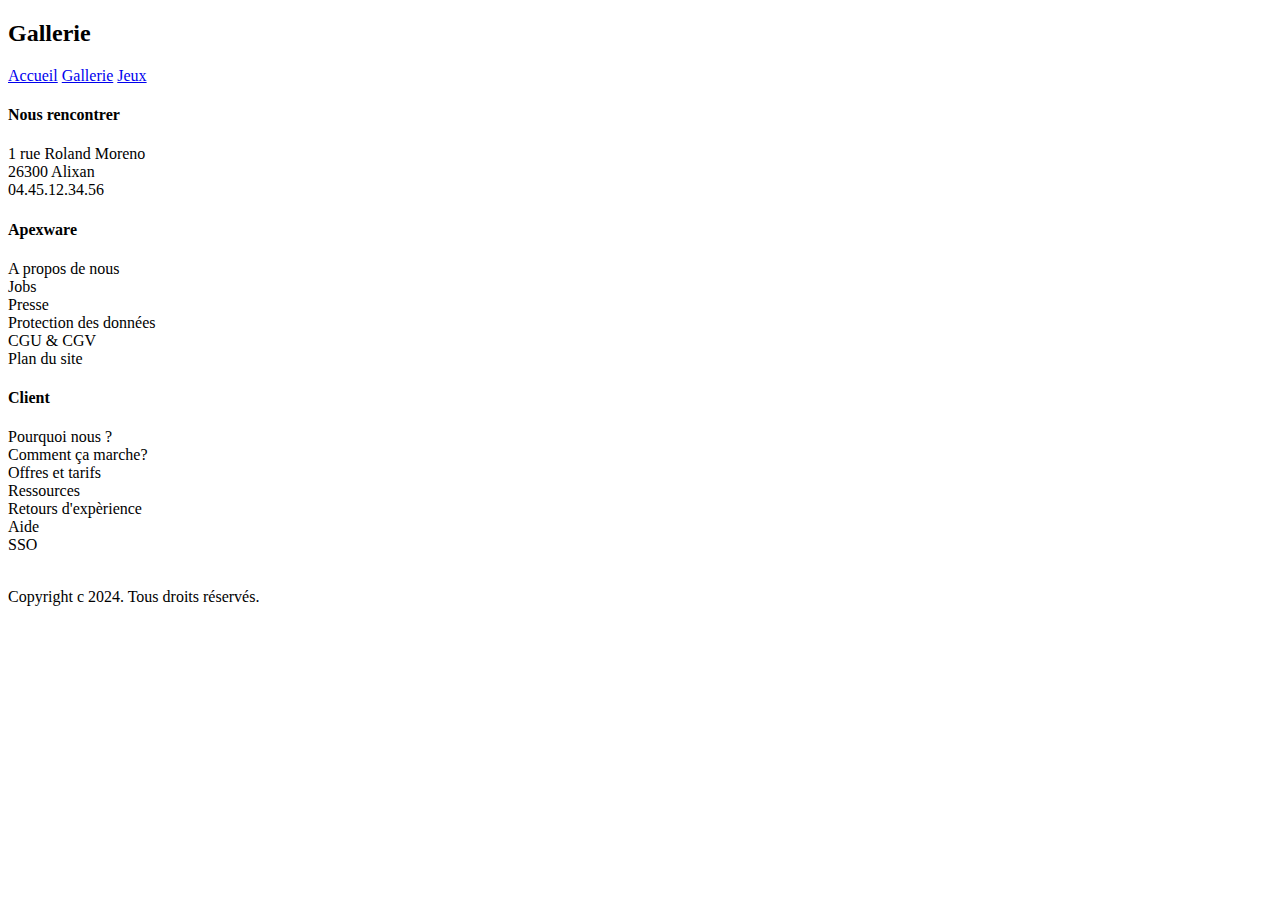
==== app/controllers/galleryController.html @ 115a43a4 "homePage/ #3 récupération api" ====
<!doctype html>
<html lang="en">
<head>
    <meta charset="UTF-8">
    <meta name="viewport"
          content="width=device-width, user-scalable=no, initial-scale=1.0, maximum-scale=1.0, minimum-scale=1.0">
    <meta http-equiv="X-UA-Compatible" content="ie=edge">
    <title>Gallerie</title>
    <link href="index.html" type="text/html">
    <link href="galleryController.html" type="text/html">
    <link href="gameController.html" type="text/html">
</head>
<body>

<header>
    <nav>
        <header><h2>Gallerie</h2></header>
        <a href="index.html">Accueil</a>
        <a href="galleryController.html">Gallerie</a>
        <a href="gameController.html">Jeux</a>
    </nav>
</header>

</body>

<footer class="pt-2">
    <div>
        <div>
            <h4>Nous rencontrer</h4>
            <p>1 rue Roland Moreno<br/>
                26300 Alixan<br/>
                04.45.12.34.56<br/>
            </p>
        </div>
        <div>
            <h4>Apexware</h4>
            <p>A propos de nous<br/>
                Jobs<br/>
                Presse<br/>
                Protection des données<br/>
                CGU & CGV<br/>
                Plan du site<br/>
            </p>
        </div>
        <div>
            <h4>Client</h4>
            <p>Pourquoi nous ?<br/>
                Comment ça marche?<br/>
                Offres et tarifs<br/>
                Ressources<br/><!--????-->
                Retours d'expèrience<br/>
                Aide<br/>
                SSO<br/>
            </p>
        </div>

    </div>
    <div>
        <br>
        <span>Copyright c 2024. Tous droits réservés.</span>
    </div>
</footer>
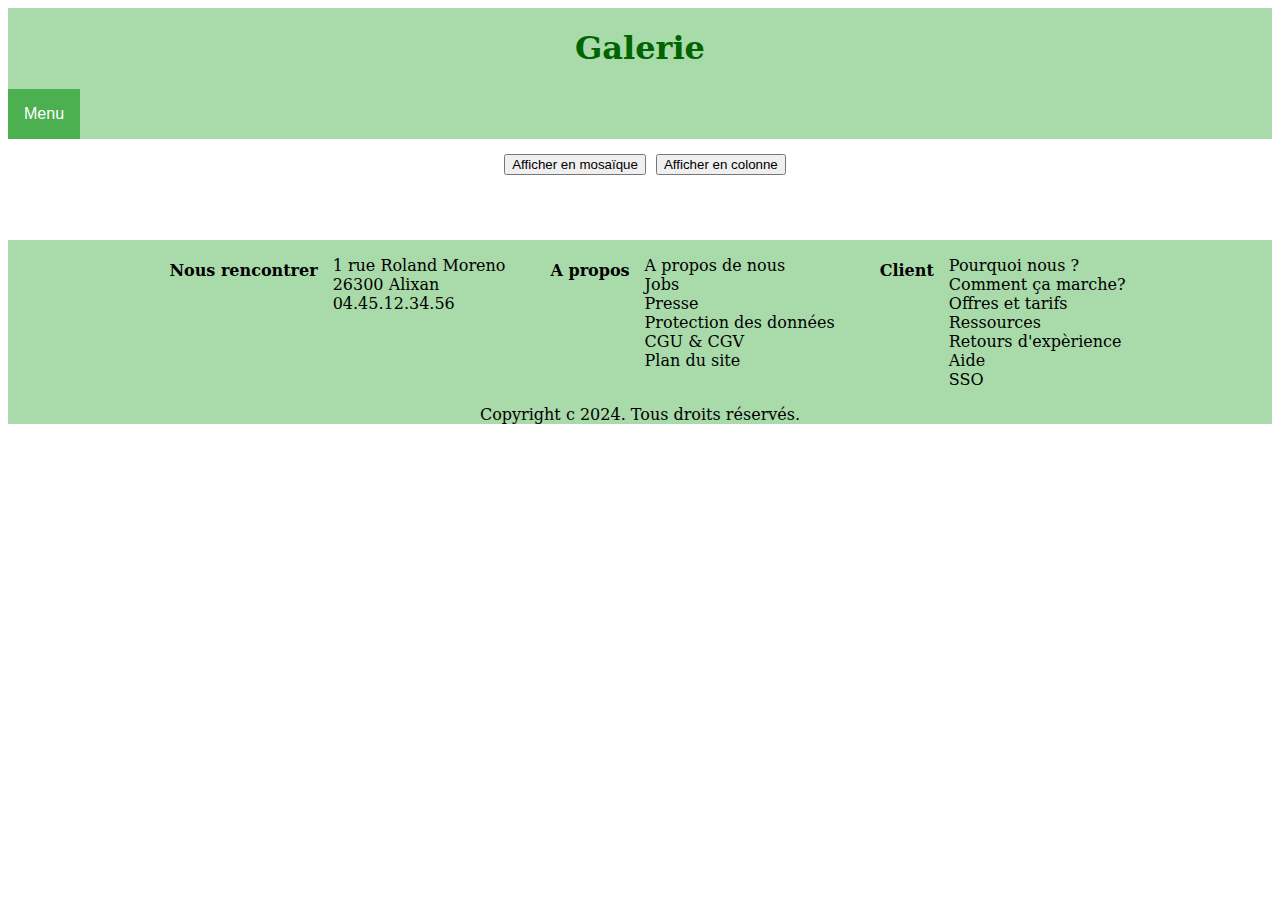
==== commit f636ecf6: "galleryPage/ #4 creation de la page galerie" ====
--- a/app/controllers/galleryController.html
+++ b/app/controllers/galleryController.html
@@ -1,39 +1,59 @@
 <!doctype html>
 <html lang="en">
 <head>
+
     <meta charset="UTF-8">
     <meta name="viewport"
           content="width=device-width, user-scalable=no, initial-scale=1.0, maximum-scale=1.0, minimum-scale=1.0">
     <meta http-equiv="X-UA-Compatible" content="ie=edge">
-    <title>Gallerie</title>
+    <title>Galerie</title>
     <link href="index.html" type="text/html">
-    <link href="galleryController.html" type="text/html">
-    <link href="gameController.html" type="text/html">
+    <link rel="stylesheet" href="/ressources/views/galleryView.css" type="text/css">
 </head>
 <body>
 
+<!--menu déroulant-->
 <header>
-    <nav>
-        <header><h2>Gallerie</h2></header>
-        <a href="index.html">Accueil</a>
-        <a href="galleryController.html">Gallerie</a>
-        <a href="gameController.html">Jeux</a>
+    <h1>Galerie</h1>
+    <nav class="dropdown">
+        <button onclick="menu()" class="dropbtn">Menu</button>
+        <div id="myDropdown" class="dropdown-content">
+            <a href="/public/index.html">Accueil</a>
+            <a href="../app/controllers/galleryController.html">Galerie</a>
+            <a href="../app/controllers/gameController.html">Jeux</a>
+        </div>
     </nav>
 </header>
 
-</body>
+<!-- affichage de la galerie d'images-->
+<section>
+    <div class="gallery-options">
+        <button onclick="toggleMosaic()" class="mosaic-mode">Afficher en mosaïque</button>
+        <button onclick="toggleColumn()" class="column-mode">Afficher en colonne</button>
+    </div>
+    <div class="gallery">
+        <div id="image-container" class="imageGallery"></div> <!--conteneur pour les images de la galerie -->
+    </div>
+
+</section>
+
+
+
+
+
+
 
 <footer class="pt-2">
-    <div>
-        <div>
+    <div class="footer">
+        <div class="adresse">
             <h4>Nous rencontrer</h4>
             <p>1 rue Roland Moreno<br/>
                 26300 Alixan<br/>
                 04.45.12.34.56<br/>
             </p>
         </div>
-        <div>
-            <h4>Apexware</h4>
+        <div class="propos">
+            <h4>A propos</h4>
             <p>A propos de nous<br/>
                 Jobs<br/>
                 Presse<br/>
@@ -42,12 +62,12 @@
                 Plan du site<br/>
             </p>
         </div>
-        <div>
+        <div class="client">
             <h4>Client</h4>
             <p>Pourquoi nous ?<br/>
                 Comment ça marche?<br/>
                 Offres et tarifs<br/>
-                Ressources<br/><!--????-->
+                Ressources<br/>
                 Retours d'expèrience<br/>
                 Aide<br/>
                 SSO<br/>
@@ -55,8 +75,13 @@
         </div>
 
     </div>
-    <div>
+    <div class="copyright">
         <br>
         <span>Copyright c 2024. Tous droits réservés.</span>
     </div>
-</footer>+</footer>
+
+<script src = "/JS/menu.js"></script>
+<script src = "/JS/gallery.js"></script>
+</body>
+</html>--- a/ressources/views/galleryView.css
+++ b/ressources/views/galleryView.css
@@ -0,0 +1,114 @@
+html {
+    font-family: "DejaVu Serif";
+}
+
+h2 {
+    text-align: center;
+    color: darkgreen;
+}
+
+header {
+    background-color: #a9daa9;
+    display: flex;
+    flex-direction: column;
+}
+
+h1 {
+    text-align: center;
+    color: darkgreen;
+}
+
+.dropbtn {
+    background-color: #4CAF50;
+    color: white;
+    padding: 16px;
+    font-size: 16px;
+    border: none;
+    cursor: pointer;
+}
+
+/* bouton dropdown au survol */
+.dropbtn:hover, .dropbtn:focus {
+    background-color: #3e8e41;
+}
+
+/* Le conteneur <div> est nécessaire pour positionner le contenu de la liste déroulante */
+.dropdown {
+    position: relative;
+    display: inline-block;
+}
+
+/* Contenu déroulant (caché par défaut) */
+.dropdown-content {
+    display: none;
+    position: absolute;
+    background-color: #f9f9f9;
+    min-width: 160px;
+    box-shadow: 0px 8px 16px 0px rgba(0,0,0,0.2);
+}
+
+/* Liens dans la liste déroulante */
+.dropdown-content a {
+    color: black;
+    padding: 12px 16px;
+    text-decoration: none;
+    display: block;
+}
+
+/* Changer la couleur des liens déroulants au survol */
+.dropdown-content a:hover {background-color: #f1f1f1}
+
+/* Afficher le menu déroulant */
+.show {display:block;}
+
+.imageGallery {
+    background-color: #d6f8d6;
+    padding-top: 5px;
+    padding-bottom: 5px;
+    display: flex;
+    flex-wrap: wrap;
+}
+
+.imageGallery img {
+    width: 330px;
+    height: 300px;
+    margin-top: 5px;
+    margin-bottom: 5px;
+}
+
+.imageGallery.mosaic-mode {
+    flex-wrap: wrap;
+}
+
+.imageGallery.column-mode {
+    flex-direction: column;
+}
+
+.gallery-options {
+    display: flex;
+    justify-content: center;
+    margin-top: 15px;
+    margin-bottom: 15px;
+}
+
+.gallery-options button {
+    margin-left: 10px;
+}
+
+footer {
+    margin-top: 40px;
+    background-color: #a9daa9;
+}
+
+h4{
+    margin-right: 15px;
+    margin-left: 15px;
+}
+
+div {
+    display: flex;
+    flex-wrap: wrap;
+    justify-content: center;
+    margin-right: 15px;
+    margin-left: 15px;
+}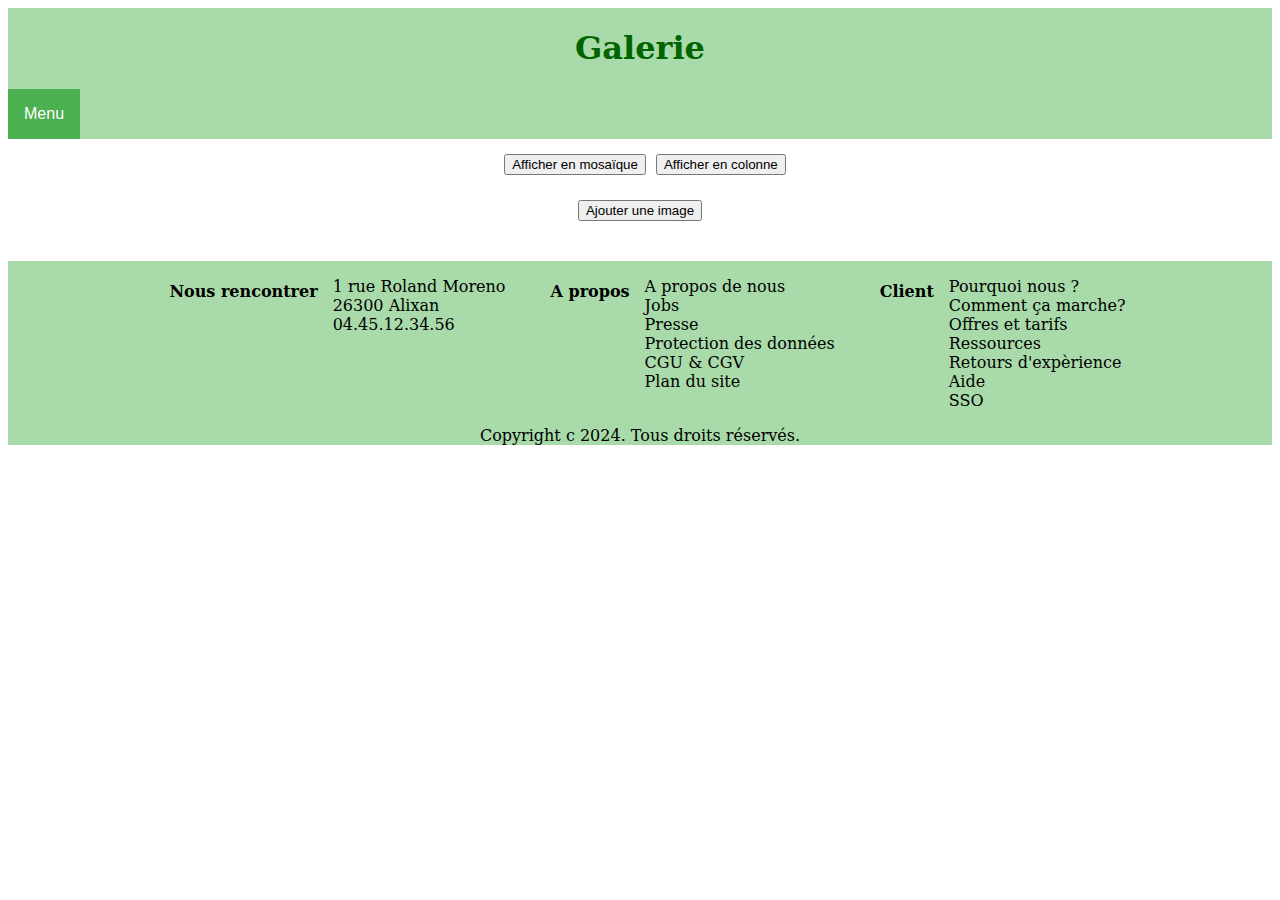
==== commit 7eecda1b: "galleryPage/ #10 ajouter une image" ====
--- a/app/controllers/galleryController.html
+++ b/app/controllers/galleryController.html
@@ -35,11 +35,12 @@
         <div id="image-container" class="imageGallery"></div> <!--conteneur pour les images de la galerie -->
     </div>
 
+    <!--ajouter une image à la galerie-->
+    <div class="addImg">
+        <button id="add-image-btn">Ajouter une image</button>
+        <input type="file" id="image-input" style="display: none;" accept="image/*"> <!--ouvre une fenêtre de téléchargement d'une image-->
+    </div>
 </section>
-
-
-
-
 
 
 
--- a/ressources/views/galleryView.css
+++ b/ressources/views/galleryView.css
@@ -95,6 +95,11 @@
     margin-left: 10px;
 }
 
+.addImg button {
+    display: flex;
+    justify-content: center;
+}
+
 footer {
     margin-top: 40px;
     background-color: #a9daa9;
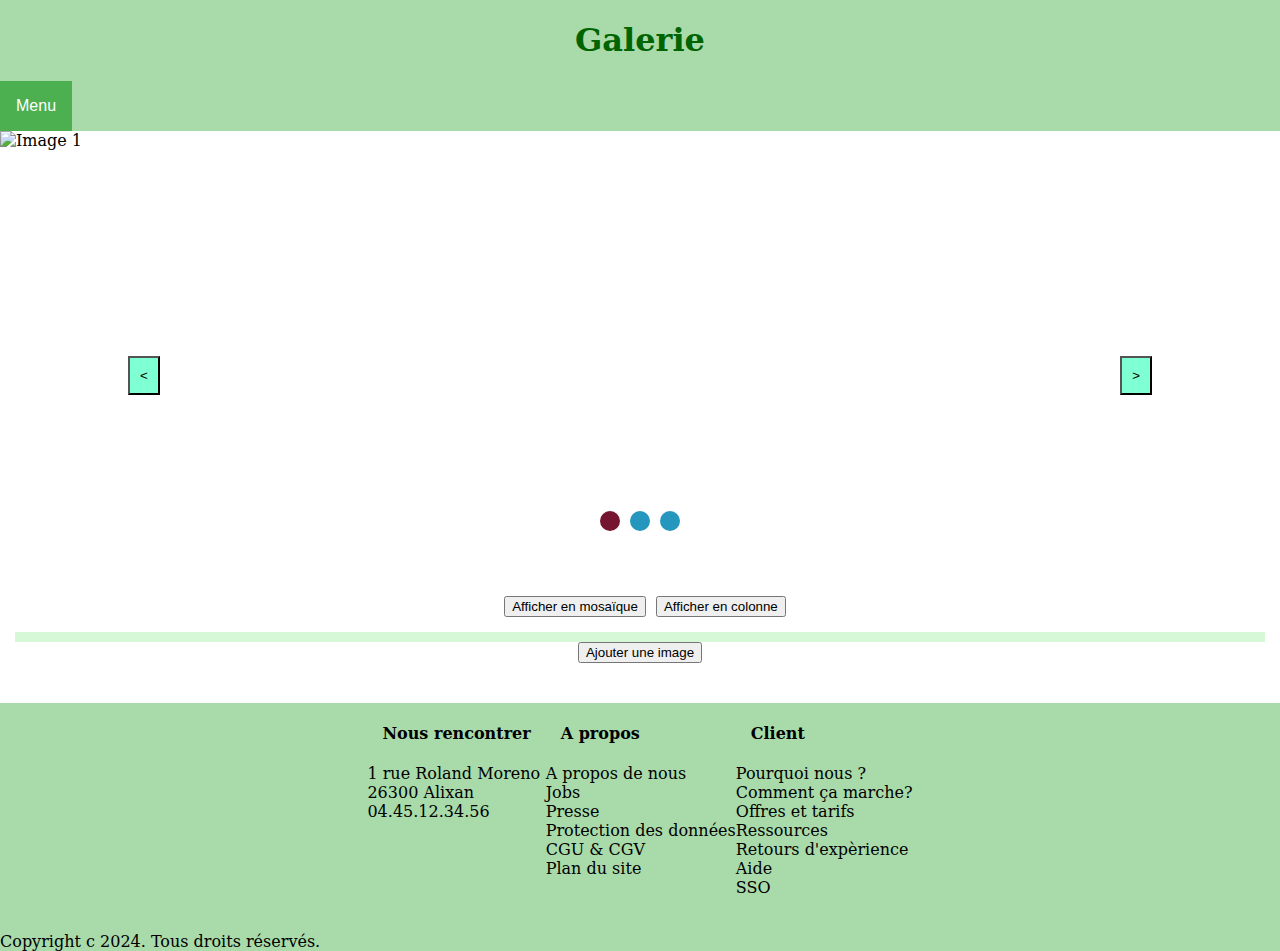
==== commit b704472d: "Merge pull request #16 from VauquelinAurelie/carrousel" ====
--- a/app/controllers/galleryController.html
+++ b/app/controllers/galleryController.html
@@ -7,8 +7,9 @@
           content="width=device-width, user-scalable=no, initial-scale=1.0, maximum-scale=1.0, minimum-scale=1.0">
     <meta http-equiv="X-UA-Compatible" content="ie=edge">
     <title>Galerie</title>
-    <link href="index.html" type="text/html">
+    <link href="/public/index.html" type="text/html">
     <link rel="stylesheet" href="/ressources/views/galleryView.css" type="text/css">
+    <link rel="stylesheet" href="/ressources/views/carousel.css" type="text/css">
 </head>
 <body>
 
@@ -25,8 +26,51 @@
     </nav>
 </header>
 
+<!--carousel-->
+    <!-- Conteneur principal pour le carrousel -->
+    <div class="container">
+        <!-- Élément carrousel -->
+        <div class="carousel">
+            <!-- Conteneur interne pour les diapositives -->
+            <div class="carousel-inner">
+                <!--Première diapositive-->
+                <div class="slide">
+                    <!-- Image de la première diapositive -->
+                    <img src="https://images.pexels.com/photos/1242764/pexels-photo-1242764.jpeg?auto=compress&cs=tinysrgb&w=1260&h=750&dpr=2"
+                         alt="Image 1">
+                </div>
+
+                <!-- deuxième diapositive -->
+                <div class="slide">
+                    <!-- Image de la deuxième diapositive -->
+                    <img src="https://images.pexels.com/photos/3183132/pexels-photo-3183132.jpeg?auto=compress&cs=tinysrgb&w=1260&h=750&dpr=2"
+                         alt="Image 2">
+                </div>
+
+                <!-- troisième diapositive -->
+                <div class="slide">
+                    <!-- Image de la troisième diapositive -->
+                    <img src="https://images.pexels.com/photos/2739013/pexels-photo-2739013.jpeg?auto=compress&cs=tinysrgb&w=1260&h=750&dpr=2"
+                         alt="Image 3">
+                </div>
+
+            </div>
+
+            <!-- Conteneur pour les boutons de navigation -->
+            <div class="carousel-controls">
+                <!-- Bouton pour passer à la diapositive précédente -->
+                <button id="prev"><</button>
+                <!-- Bouton pour passer à la diapositive suivante -->
+                <button id="next">></button>
+            </div>
+            <!-- Conteneur pour les points de navigation -->
+            <div class="carousel-dots"></div>
+        </div>
+    </div>
+
+
 <!-- affichage de la galerie d'images-->
-<section>
+<section class="gallery__image">
     <div class="gallery-options">
         <button onclick="toggleMosaic()" class="mosaic-mode">Afficher en mosaïque</button>
         <button onclick="toggleColumn()" class="column-mode">Afficher en colonne</button>
@@ -84,5 +128,6 @@
 
 <script src = "/JS/menu.js"></script>
 <script src = "/JS/gallery.js"></script>
+<script src = "/JS/carousel.js"></script>
 </body>
 </html>--- a/ressources/views/galleryView.css
+++ b/ressources/views/galleryView.css
@@ -67,6 +67,9 @@
     padding-bottom: 5px;
     display: flex;
     flex-wrap: wrap;
+    justify-content: center;
+    margin-right: 15px;
+    margin-left: 15px;
 }
 
 .imageGallery img {
@@ -95,10 +98,16 @@
     margin-left: 10px;
 }
 
-.addImg button {
+.addImg {
     display: flex;
     justify-content: center;
 }
+
+.gallery-item button {
+    background-color : red;
+    height: 20px;
+}
+
 
 footer {
     margin-top: 40px;
@@ -110,10 +119,20 @@
     margin-left: 15px;
 }
 
-div {
+.footer {
     display: flex;
     flex-wrap: wrap;
     justify-content: center;
     margin-right: 15px;
     margin-left: 15px;
-}+
+}
+
+
+/*div {*/
+/*    display: flex;*/
+/*    flex-wrap: wrap;*/
+/*    justify-content: center;*/
+/*    margin-right: 15px;*/
+/*    margin-left: 15px;*/
+/*}*/--- a/ressources/views/carousel.css
+++ b/ressources/views/carousel.css
@@ -0,0 +1,91 @@
+html,
+body {
+    padding: 0;
+    margin: 0;
+}
+
+/* Définition d'un container pour gérer l'affichage */
+.container {
+    overflow: hidden;
+    /* Cache les éléments qui dépassent du container */
+}
+
+/* Définition du carousel */
+.carousel {
+    position: relative;
+    /* Le carousel est positionné relativement à son parent */
+}
+
+/* Définition de l'élément contenant les diapositives */
+.carousel-inner {
+    display: flex;
+    overflow: hidden;
+    /* Cache les éléments qui dépassent */
+    height: 50vh;
+    flex-wrap: nowrap;
+}
+
+/* Définition des diapositives */
+.slide {
+    flex: 0 0 100%;
+    height: 100%;
+    transition: .5s ease-in-out;
+    /* transition entre les diapositives */
+}
+
+/* Définition de l'affichage de l'image de chaque diapositive */
+.slide img {
+    width: 100%;
+    height: 100%;
+    object-fit: cover;
+    /* Couvre tout l'espace disponible */
+}
+
+/* Définition des boutons de contrôle du carousel */
+.carousel-controls {
+    position: absolute;
+    z-index: 5;
+    /* Ils sont placés au-dessus des autres éléments */
+    left: 10%;
+    right: 10%;
+    top: 50%;
+    display: flex;
+    justify-content: space-between;
+}
+
+/* Style des boutons de contrôle */
+.carousel-controls button {
+    padding: 10px;
+    background-color: aquamarine;
+}
+
+/* Définition des points de contrôle */
+.carousel-dots {
+    position: absolute;
+    z-index: 5;
+    /* Ils sont placés au-dessus des autres éléments */
+    left: 50%;
+    right: 50%;
+    bottom: 10%;
+    display: flex;
+    justify-content: center;
+}
+
+/* Style des points de contrôle */
+.carousel-dots .dot {
+    border-radius: 50%;
+    margin: 5px;
+    cursor: pointer;
+    /* Curseur en forme de main pour un meilleur contrôle */
+}
+
+/* Styles pour les points de navigation du carrousel */
+.carousel-dots .active {
+    /* Border de 10px pour le point actif */
+    border: 10px solid #761530 !important;
+    /* !important permet de surcharger les autres styles éventuels */
+}
+
+.carousel-dots .inactive {
+    border: 10px solid #2596be;
+}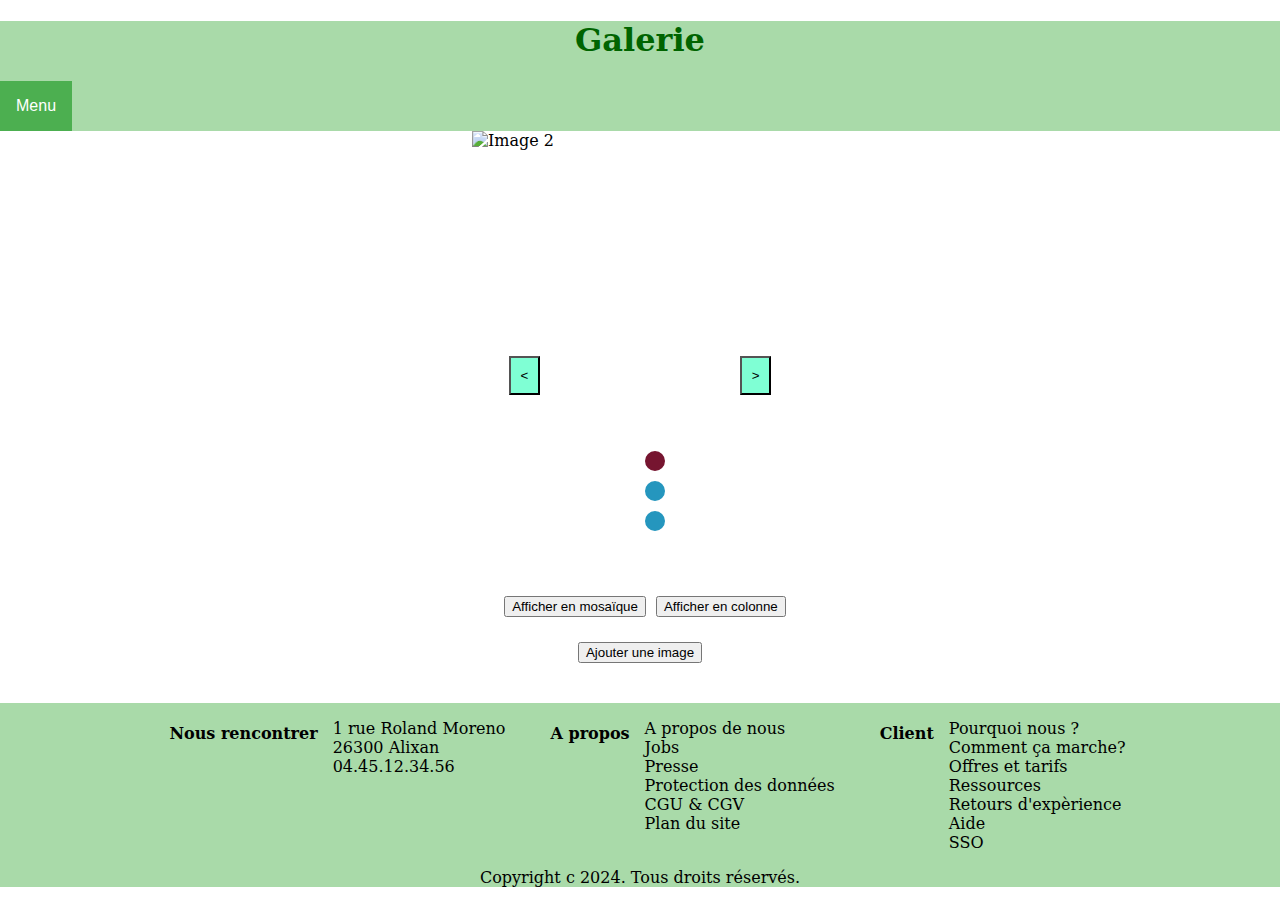
==== commit 3a26c994: "refacto" ====
--- a/app/controllers/galleryController.html
+++ b/app/controllers/galleryController.html
@@ -10,6 +10,7 @@
     <link href="/public/index.html" type="text/html">
     <link rel="stylesheet" href="/ressources/views/galleryView.css" type="text/css">
     <link rel="stylesheet" href="/ressources/views/carousel.css" type="text/css">
+    <link rel="stylesheet" href="/ressources/views/header_footer.css" type="text/css">
 </head>
 <body>
 
@@ -26,7 +27,7 @@
     </nav>
 </header>
 
-<!--carousel-->
+<!--carrousel-->
     <!-- Conteneur principal pour le carrousel -->
     <div class="container">
         <!-- Élément carrousel -->
--- a/ressources/views/galleryView.css
+++ b/ressources/views/galleryView.css
@@ -1,65 +1,65 @@
-html {
-    font-family: "DejaVu Serif";
-}
+/*html {*/
+/*    font-family: "DejaVu Serif";*/
+/*}*/
 
-h2 {
-    text-align: center;
-    color: darkgreen;
-}
+/*h2 {*/
+/*    text-align: center;*/
+/*    color: darkgreen;*/
+/*}*/
 
-header {
-    background-color: #a9daa9;
-    display: flex;
-    flex-direction: column;
-}
+/*header {*/
+/*    background-color: #a9daa9;*/
+/*    display: flex;*/
+/*    flex-direction: column;*/
+/*}*/
 
-h1 {
-    text-align: center;
-    color: darkgreen;
-}
+/*h1 {*/
+/*    text-align: center;*/
+/*    color: darkgreen;*/
+/*}*/
 
-.dropbtn {
-    background-color: #4CAF50;
-    color: white;
-    padding: 16px;
-    font-size: 16px;
-    border: none;
-    cursor: pointer;
-}
+/*.dropbtn {*/
+/*    background-color: #4CAF50;*/
+/*    color: white;*/
+/*    padding: 16px;*/
+/*    font-size: 16px;*/
+/*    border: none;*/
+/*    cursor: pointer;*/
+/*}*/
 
-/* bouton dropdown au survol */
-.dropbtn:hover, .dropbtn:focus {
-    background-color: #3e8e41;
-}
+/*!* bouton dropdown au survol *!*/
+/*.dropbtn:hover, .dropbtn:focus {*/
+/*    background-color: #3e8e41;*/
+/*}*/
 
-/* Le conteneur <div> est nécessaire pour positionner le contenu de la liste déroulante */
-.dropdown {
-    position: relative;
-    display: inline-block;
-}
+/*!* Le conteneur <div> est nécessaire pour positionner le contenu de la liste déroulante *!*/
+/*.dropdown {*/
+/*    position: relative;*/
+/*    display: inline-block;*/
+/*}*/
 
-/* Contenu déroulant (caché par défaut) */
-.dropdown-content {
-    display: none;
-    position: absolute;
-    background-color: #f9f9f9;
-    min-width: 160px;
-    box-shadow: 0px 8px 16px 0px rgba(0,0,0,0.2);
-}
+/*!* Contenu déroulant (caché par défaut) *!*/
+/*.dropdown-content {*/
+/*    display: none;*/
+/*    position: absolute;*/
+/*    background-color: #f9f9f9;*/
+/*    min-width: 160px;*/
+/*    box-shadow: 0px 8px 16px 0px rgba(0,0,0,0.2);*/
+/*}*/
 
-/* Liens dans la liste déroulante */
-.dropdown-content a {
-    color: black;
-    padding: 12px 16px;
-    text-decoration: none;
-    display: block;
-}
+/*!* Liens dans la liste déroulante *!*/
+/*.dropdown-content a {*/
+/*    color: black;*/
+/*    padding: 12px 16px;*/
+/*    text-decoration: none;*/
+/*    display: block;*/
+/*}*/
 
-/* Changer la couleur des liens déroulants au survol */
-.dropdown-content a:hover {background-color: #f1f1f1}
+/*!* Changer la couleur des liens déroulants au survol *!*/
+/*.dropdown-content a:hover {background-color: #f1f1f1}*/
 
-/* Afficher le menu déroulant */
-.show {display:block;}
+/*!* Afficher le menu déroulant *!*/
+/*.show {display:block;}*/
 
 .imageGallery {
     background-color: #d6f8d6;
@@ -109,30 +109,21 @@
 }
 
 
-footer {
-    margin-top: 40px;
-    background-color: #a9daa9;
-}
+/*footer {*/
+/*    margin-top: 40px;*/
+/*    background-color: #a9daa9;*/
+/*}*/
 
-h4{
-    margin-right: 15px;
-    margin-left: 15px;
-}
+/*h4{*/
+/*    margin-right: 15px;*/
+/*    margin-left: 15px;*/
+/*}*/
 
-.footer {
-    display: flex;
-    flex-wrap: wrap;
-    justify-content: center;
-    margin-right: 15px;
-    margin-left: 15px;
-
-}
-
-
-/*div {*/
+/*.footer {*/
 /*    display: flex;*/
 /*    flex-wrap: wrap;*/
 /*    justify-content: center;*/
 /*    margin-right: 15px;*/
 /*    margin-left: 15px;*/
-/*}*/+
+/*}*/
--- a/ressources/views/header_footer.css
+++ b/ressources/views/header_footer.css
@@ -0,0 +1,80 @@
+html {
+    font-family: "DejaVu Serif";
+}
+
+h1 {
+    text-align: center;
+    color: darkgreen;
+}
+
+header {
+    background-color: #a9daa9;
+}
+
+.dropbtn {
+    background-color: #4CAF50;
+    color: white;
+    padding: 16px;
+    font-size: 16px;
+    border: none;
+    cursor: pointer;
+}
+
+/* bouton dropdown au survol */
+.dropbtn:hover, .dropbtn:focus {
+    background-color: #3e8e41;
+}
+
+/* Le conteneur <div> est nécessaire pour positionner le contenu de la liste déroulante */
+.dropdown {
+    position: relative;
+    display: inline-block;
+}
+
+/* Contenu déroulant (caché par défaut) */
+.dropdown-content {
+    display: none;
+    position: absolute;
+    background-color: #f9f9f9;
+    min-width: 160px;
+    box-shadow: 0px 8px 16px 0px rgba(0,0,0,0.2);
+}
+
+/* Liens dans la liste déroulante */
+.dropdown-content a {
+    color: black;
+    padding: 12px 16px;
+    text-decoration: none;
+    display: block;
+}
+
+/* Changer la couleur des liens déroulants au survol */
+.dropdown-content a:hover {background-color: #f1f1f1}
+
+
+/* Afficher le menu déroulant */
+.show {display:block;}
+
+div.formulaire {
+    background-color: #8eaf8e;
+}
+
+
+
+footer {
+    margin-top: 40px;
+    background-color: #a9daa9;
+}
+
+h4{
+    margin-right: 15px;
+    margin-left: 15px;
+}
+
+div {
+    display: flex;
+    flex-wrap: wrap;
+    justify-content: center;
+    margin-right: 15px;
+    margin-left: 15px;
+}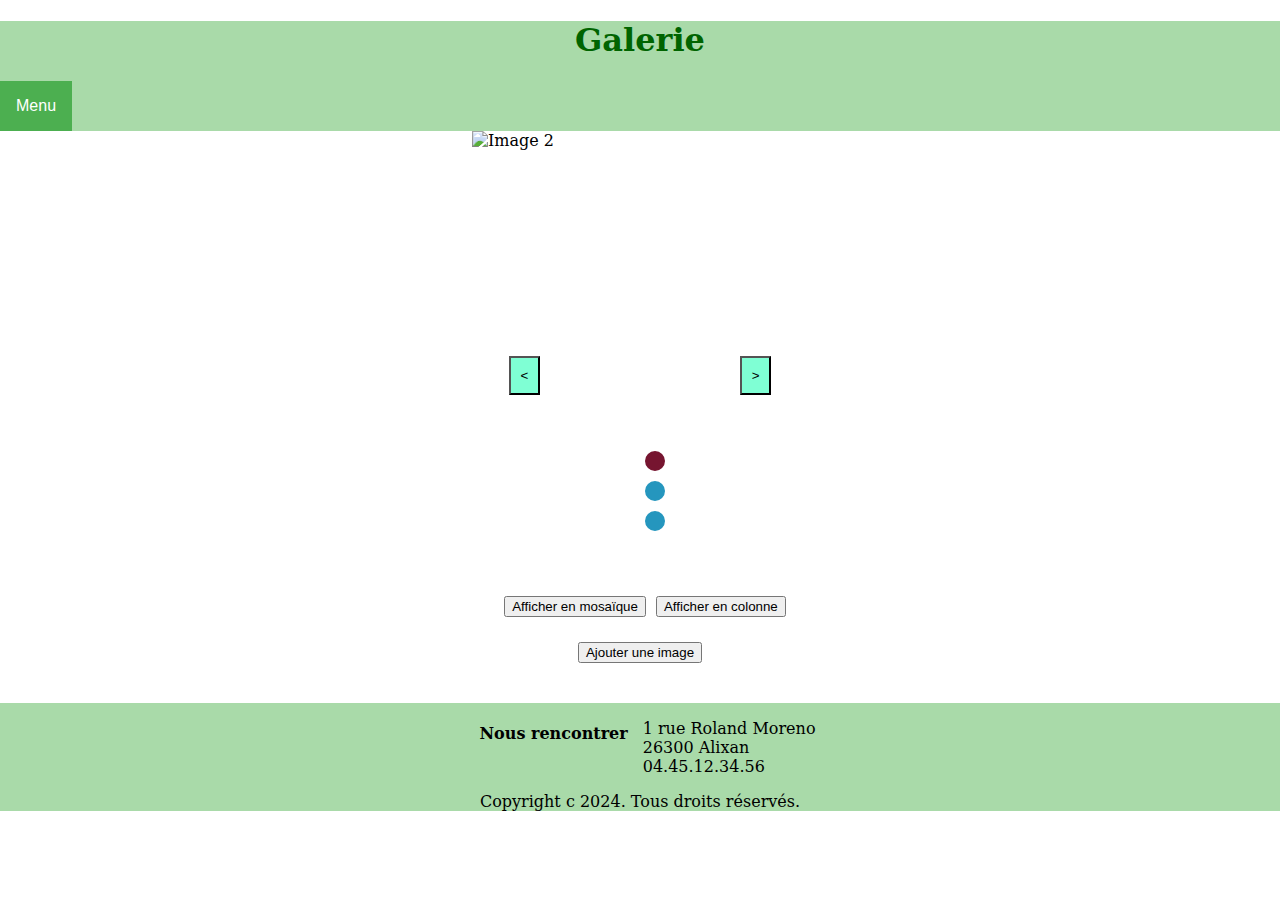
==== commit dead8478: "Merge pull request #18 from VauquelinAurelie/games" ====
--- a/app/controllers/galleryController.html
+++ b/app/controllers/galleryController.html
@@ -98,28 +98,6 @@
                 04.45.12.34.56<br/>
             </p>
         </div>
-        <div class="propos">
-            <h4>A propos</h4>
-            <p>A propos de nous<br/>
-                Jobs<br/>
-                Presse<br/>
-                Protection des données<br/>
-                CGU & CGV<br/>
-                Plan du site<br/>
-            </p>
-        </div>
-        <div class="client">
-            <h4>Client</h4>
-            <p>Pourquoi nous ?<br/>
-                Comment ça marche?<br/>
-                Offres et tarifs<br/>
-                Ressources<br/>
-                Retours d'expèrience<br/>
-                Aide<br/>
-                SSO<br/>
-            </p>
-        </div>
-
     </div>
     <div class="copyright">
         <br>
